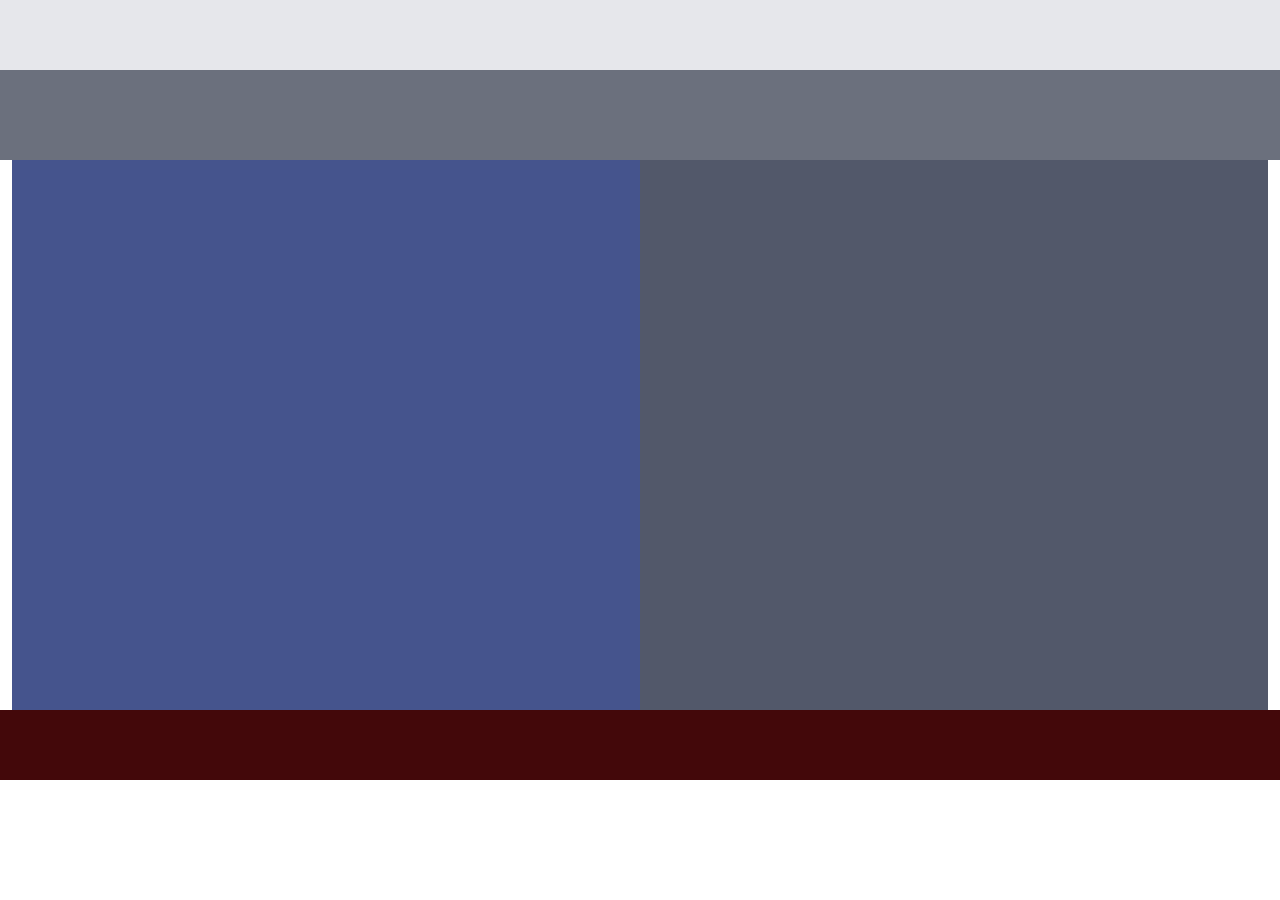
==== index.html @ fc1b2c2d "index html bootstrap" ====
<html>
<head>
    <title>Bootstrap Block Layout</title>

    <link 
      href="https://cdn.jsdelivr.net/npm/bootstrap@5.3.2/dist/css/bootstrap.min.css" 
      rel="stylesheet"
    >

    <style>
        .top { height: 70px; background-color: #E6E7EB; }
        .mid { height: 90px; background-color: #6B707D; }
        .left { height: 550px; background-color: #45548D; }
        .right { height: 550px; background-color: #52586A; }
        .bottom { height: 70px; background-color: #43080A; }
    </style>
</head>

<body>

    <div class="container-fluid top"></div>

    <div class="container-fluid mid"></div>

    <div class="container-fluid">
        <div class="row g-0">
            <div class="col-12 col-md-6 left"></div>
            <div class="col-12 col-md-6 right"></div>
        </div>
    </div>

    <div class="container-fluid bottom"></div>

</body>
</html>
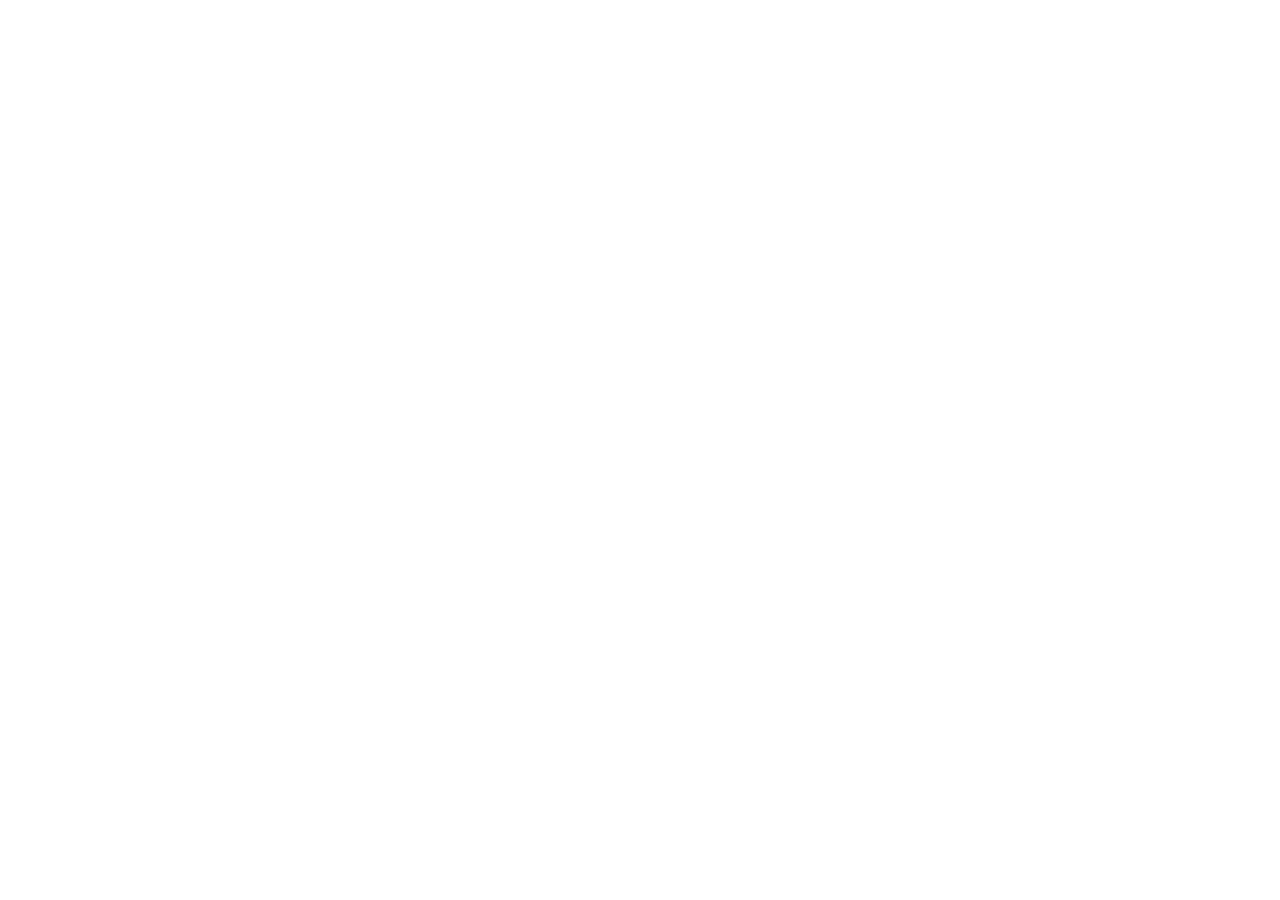
==== commit cd2b18ed: "index html" ====
--- a/index.html
+++ b/index.html
@@ -1,35 +1,22 @@
+<!DOCTYPE html>
 <html>
 <head>
-    <title>Bootstrap Block Layout</title>
-
-    <link 
-      href="https://cdn.jsdelivr.net/npm/bootstrap@5.3.2/dist/css/bootstrap.min.css" 
-      rel="stylesheet"
-    >
-
-    <style>
-        .top { height: 70px; background-color: #E6E7EB; }
-        .mid { height: 90px; background-color: #6B707D; }
-        .left { height: 550px; background-color: #45548D; }
-        .right { height: 550px; background-color: #52586A; }
-        .bottom { height: 70px; background-color: #43080A; }
-    </style>
+    <title>Block Layout</title>
+    <link rel="stylesheet" href="css/main.css">
 </head>
 
 <body>
 
-    <div class="container-fluid top"></div>
+    <div class="block top"></div>
 
-    <div class="container-fluid mid"></div>
+    <div class="block mid"></div>
 
-    <div class="container-fluid">
-        <div class="row g-0">
-            <div class="col-12 col-md-6 left"></div>
-            <div class="col-12 col-md-6 right"></div>
-        </div>
+    <div class="row">
+        <div class="left"></div>
+        <div class="right"></div>
     </div>
 
-    <div class="container-fluid bottom"></div>
+    <div class="block bottom"></div>
 
 </body>
 </html>
